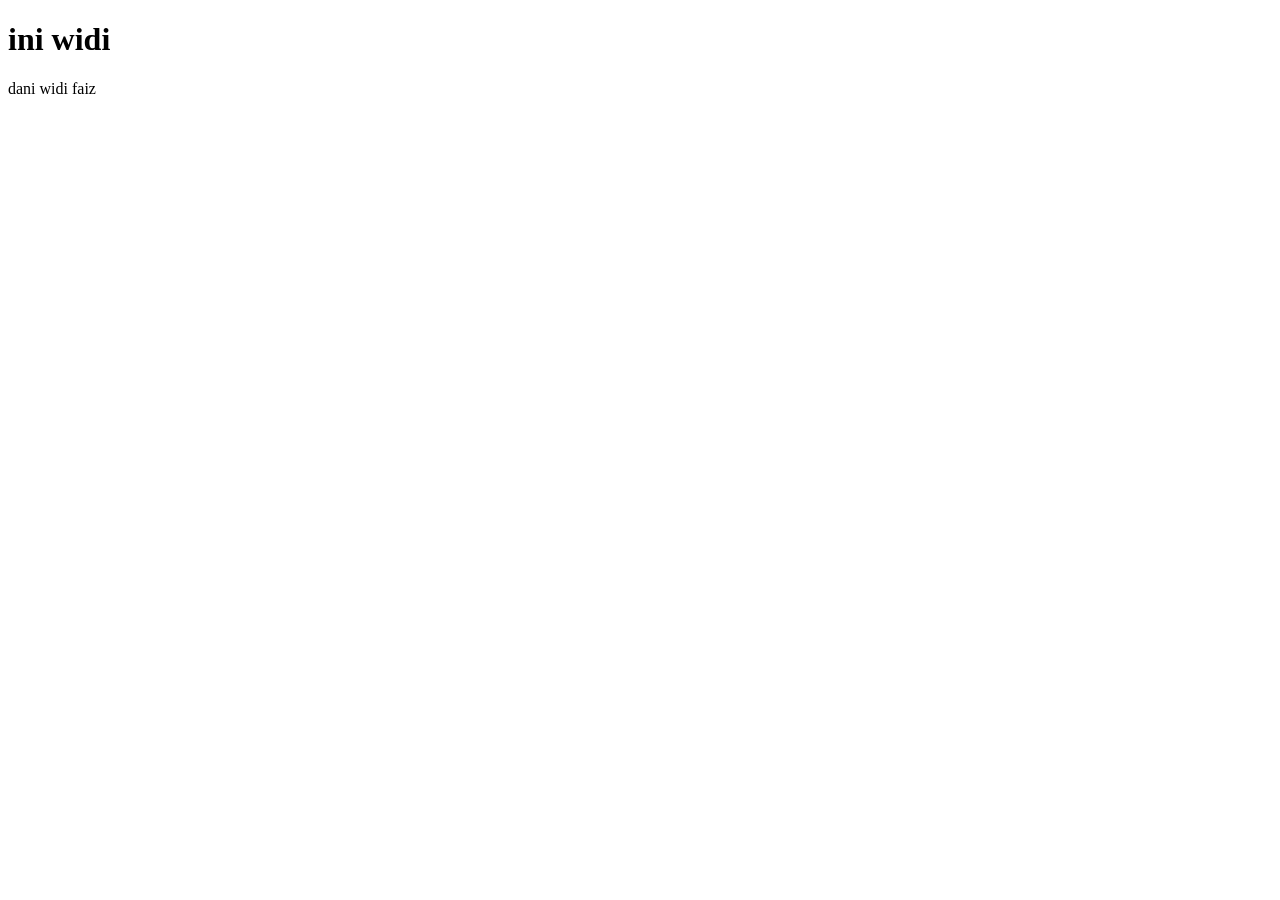
==== project.html @ e7b18fe7 "ini widi" ====
<!DOCTYPE html>
<html lang="en">
<head>
    <meta charset="UTF-8">
    <meta http-equiv="X-UA-Compatible" content="IE=edge">
    <meta name="viewport" content="width=device-width, initial-scale=1.0">
    <title>Document</title>
</head>
<body>
    <h1>ini widi</h1>
    dani
    widi
    faiz
</body>
</html>
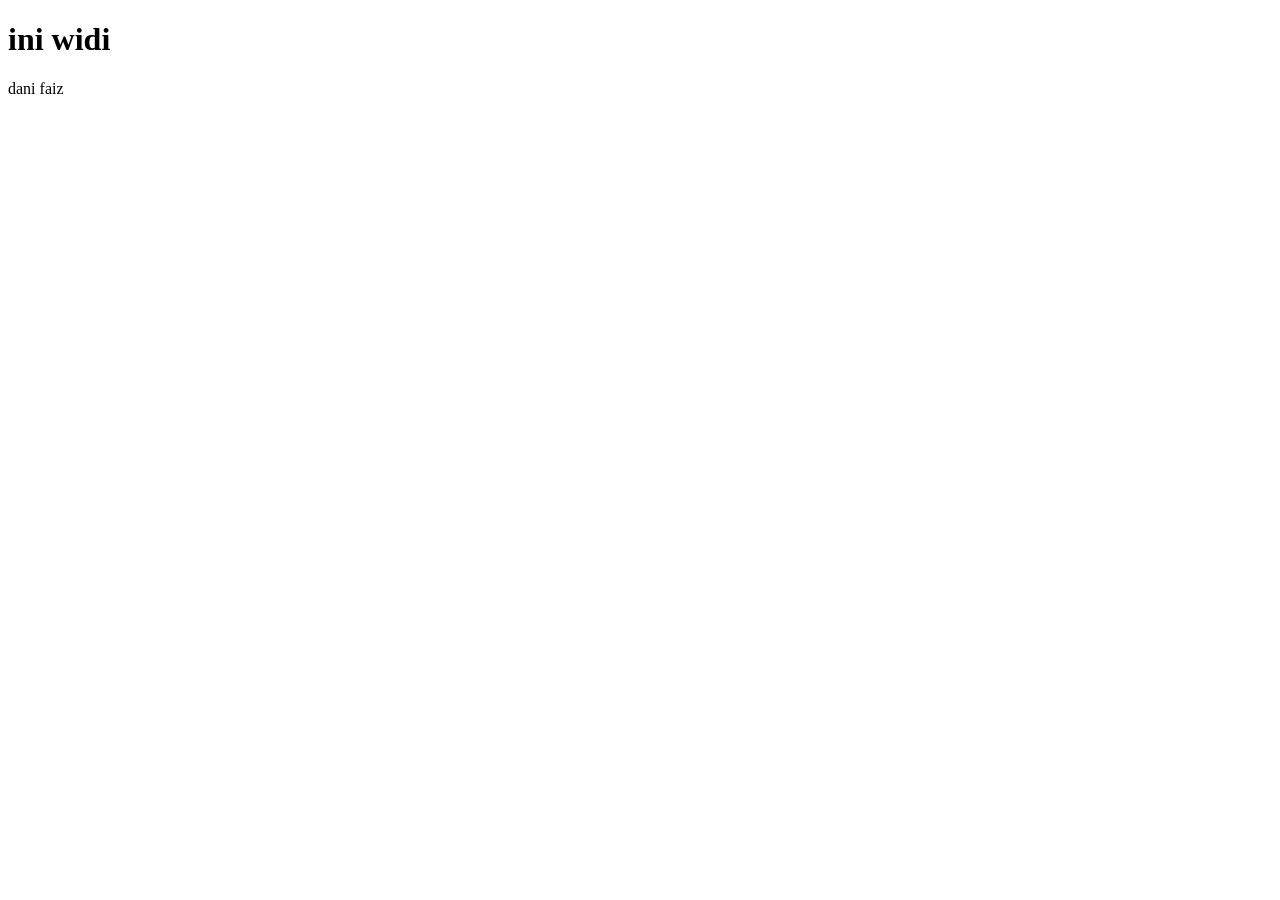
==== commit c85707e0: "ini anto" ====
--- a/project.html
+++ b/project.html
@@ -9,7 +9,6 @@
 <body>
     <h1>ini widi</h1>
     dani
-    widi
     faiz
 </body>
 </html>
